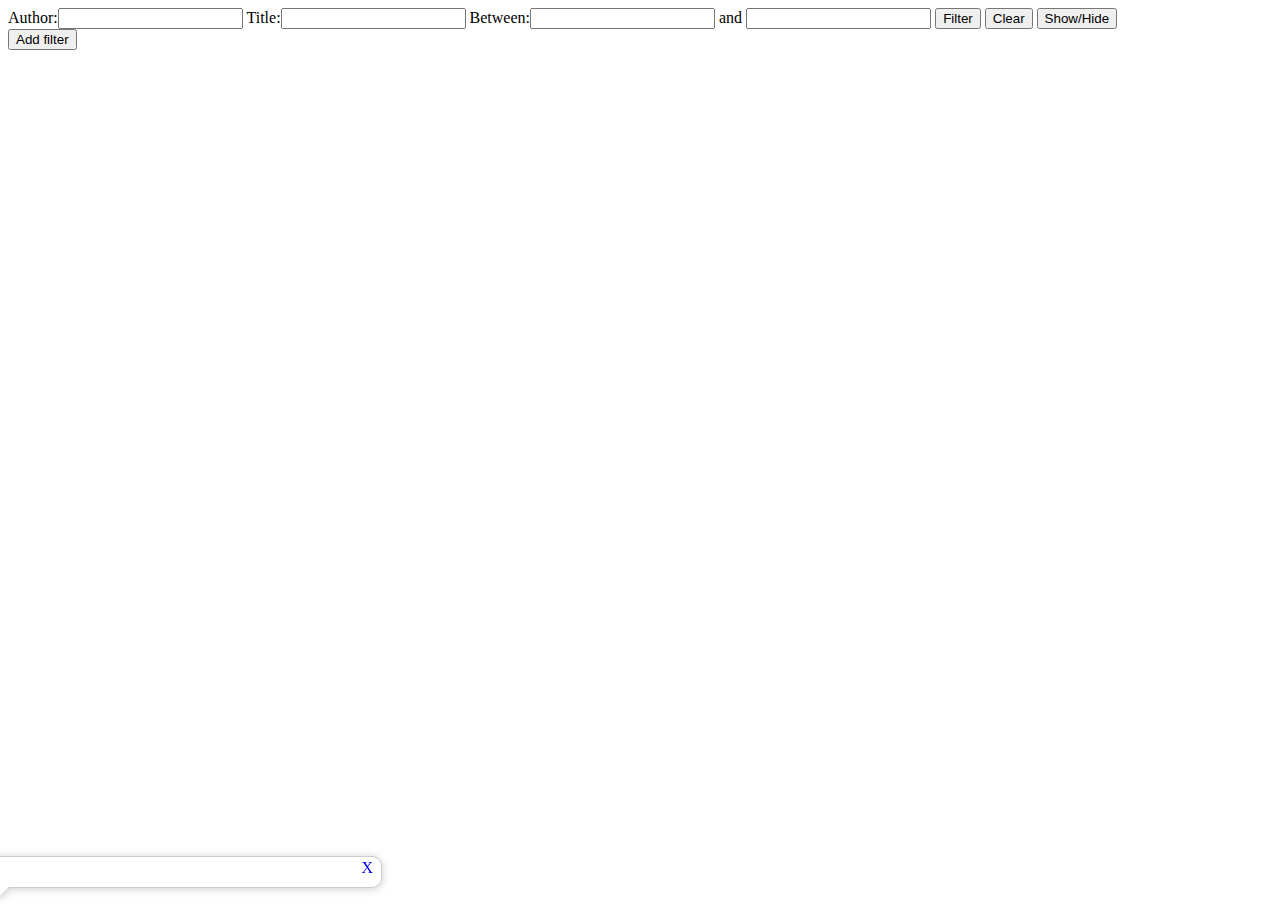
==== index.html @ 950135d9 "Superimposed layers (not fully functionnal)" ====
<!DOCTYPE html>
<html>
<head>
    <title>Voyant Map</title>
    <link rel="stylesheet" href="https://openlayers.org/en/v4.5.0/css/ol.css" type="text/css">
    <!-- The line below is only needed for old environments like Internet Explorer and Android 4.x -->
    <script
        src="https://cdn.polyfill.io/v2/polyfill.min.js?features=requestAnimationFrame,Element.prototype.classList,URL"></script>
    <script src="https://openlayers.org/en/v4.5.0/build/ol.js"></script>
    <script src="https://api.mapbox.com/mapbox.js/plugins/arc.js/v0.1.0/arc.js"></script>
    <style>
        .ol-popup {
            position: absolute;
            background-color: white;
            -webkit-filter: drop-shadow(0 1px 4px rgba(0,0,0,0.2));
            filter: drop-shadow(0 1px 4px rgba(0,0,0,0.2));
            padding: 15px;
            border-radius: 10px;
            border: 1px solid #cccccc;
            bottom: 12px;
            left: -50px;
            min-width: 400px;
        }
        .ol-popup:after, .ol-popup:before {
            top: 100%;
            border: solid transparent;
            content: " ";
            height: 0;
            width: 0;
            position: absolute;
            pointer-events: none;
        }
        .ol-popup:after {
            border-top-color: white;
            border-width: 10px;
            left: 48px;
            margin-left: -10px;
        }
        .ol-popup:before {
            border-top-color: #cccccc;
            border-width: 11px;
            left: 48px;
            margin-left: -11px;
        }
        .ol-popup-closer {
            text-decoration: none;
            position: absolute;
            top: 2px;
            right: 8px;
        }
        .ol-popup-closer:after {
            content: "X";
        }
    </style>
</head>
<body>
    <div id="map" class="map"></div>
    <div id="popup" class="ol-popup">
        <a href="#" id="popup-closer" class="ol-popup-closer"></a>
        <div id="popup-content"></div>
    </div>
    <div id="filters">
        Author:<input type="text" id="author0">
        Title:<input type="text" id="title0">
        Between:<input type="number" id="yearBegin0">
        and <input type="number" id="yearEnd0">
        <button id="filterButton">Filter</button>
        <button id="clearButton">Clear</button>
        <button id="showHideButton">Show/Hide</button>
    </div>
    <button id="addFilter">Add filter</button>
    <script>

        // vitesse de traçage de la ligne
        const pointsPerMs = 0.1;
        // Temps en ms entre le tracage des vecteur
        const delayBetweenVectors = 100;

        let filterCount = 1;

        const colors = [
            "rgba(255, 0, 0, 0.5)",
            "rgba(0, 255, 0, 0.5)",
            "rgba(255, 255, 0, 0.5)",
            "rgba(255, 0, 255, 0.5)",
            "rgba(0, 255, 255, 0.5)"
        ];
        /**
         * Elements that make up the popup.
         */
        const container = document.getElementById('popup');
        const content = document.getElementById('popup-content');
        const closer = document.getElementById('popup-closer');


        /**
         * Create an overlay to anchor the popup to the map.
         */
        const overlay = new ol.Overlay({
            element: container,
            autoPan: true,
            autoPanAnimation: {
                duration: 250
            }
        });

        /**
         * Add a click handler to hide the popup.
         * @return {boolean} Don't follow the href.
         */
        closer.onclick = () => {
            overlay.setPosition(undefined);
            closer.blur();
            return false;
        };

        const map = new ol.Map({
            layers: [
                /*
                // Belle carte réaliste, floue lorsque vue de trop près
                new ol.layer.Tile({
                    source: new ol.source.TileWMS({
                        url: 'https://ahocevar.com/geoserver/wms',
                        params: {
                            'LAYERS': 'ne:NE1_HR_LC_SR_W_DR',
                            'TILED': true
                        }
                    }),
                }),*/
                // Approche plus artistique, intéressante à tous les niveau de zoom
                new ol.layer.Tile({
                    preload: Infinity,
                    source: new ol.source.Stamen({
                        //cacheSize: 2048,
                        layer: 'watercolor',
                    })
                }),

                new ol.layer.Tile({
                    preload: Infinity,
                    source: new ol.source.Stamen({
                        //cacheize: 2048,
                        layer: 'toner-hybrid'
                    })
                }),
                /*
                // Carte National Geographic, inclu les labels
                new ol.layer.Tile({
                    preload: Infinity,
                    source: new ol.source.TileArcGISRest({
                        url: "https://services.arcgisonline.com/ArcGIS/rest/services/NatGeo_World_Map/MapServer"
                    }),
                })
                */
            ],
            target: 'map',
            loadTilesWhileInteracting: true,
            overlays: [overlay],
            view: new ol.View({
                center: [1500000, 6000000],
                zoom: 4
            })
        });

        /**
         * Add a click handler to the map to render the popup.
         */
        map.on('singleclick', (event) => {
            const pixel = event.pixel;
            // then for each feature at the mouse position ...
            let infos = "<ul>";
            const features = map.getFeaturesAtPixel(pixel);
            if(features) {
                let i = 0;
                while(features[i].get("selected")){
                    i++;
                }
                const feature = features[i];
                const featureInfos = feature.get("infos");
                featureInfos.forEach((info) => {
                    infos += `<li>${info.author}, <a href=${info.url} target='_blank'>${info.title}</a>, ${info.year}</li>`;
                });
                const header = feature.get("text");
                infos += "</ul>";
                const coordinate = event.coordinate;
                content.innerHTML = `<h3>${header}</h3>${infos}`;
                overlay.setPosition(coordinate);
            }
        });

        const travelStyleFunction = (feature) => {
            let color = "rgba(255, 0, 0, 0.5)";
            if (feature.get("selected")) {
                color = "rgb(0, 0, 255)";
            } else if (feature.get("color")) {
                color = feature.get("color");
            }
            const styles = [
                new ol.style.Style({
                stroke: new ol.style.Stroke({
                    color: color,
                    width: 1 + feature.get("occurences") * 0.5
                })
            })];
            const geometry = feature.getGeometry();
            const end = geometry.getLastCoordinate();
            const beforeEnd = geometry.getCoordinateAt(0.9);
            const dx = end[0] - beforeEnd[0];
            const dy = end[1] - beforeEnd[1];
            const rotation = Math.atan2(dy, dx);
            // arrows
            styles.push(new ol.style.Style({
                geometry: new ol.geom.Point(end),
                image: new ol.style.Icon({
                    src: 'https://openlayers.org/en/v4.6.4/examples/data/arrow.png',
                    anchor: [0.75, 0.5],
                    rotateWithView: true,
                    rotation: -rotation
                })
            }));
            return styles;
        };

        const vectorStyleFunction = (feature) => {
            const color = feature.get("color");
            return (new ol.style.Style({
                    stroke: new ol.style.Stroke({
                        color: color,
                        width: 1 + feature.get("occurences") * 0.5
                    })
                }));
        };

        let travelsSource;

        const addLater = (feature, timeout, layerId) => {
            window.setTimeout(() => {
                feature.set('start', new Date().getTime());
                const layers = map.getLayers();
                let i = 0;
                while(layers.item(i).get("id") !== "layer" + layerId) {
                    i++;
                }
                const layer = layers.item(i);
                const source = layer.getSource();
                source.addFeature(feature);
            }, timeout);
        };

        const animateFlights = (event, layerId) => {
            const vectorContext = event.vectorContext;
            const frameState = event.frameState;
            const layers = map.getLayers();
            let i = 0;
            while(layers.item(i).get("id") !== "layer" + layerId) {
                i++;
            }
            const layer = layers.item(i);
            const features = layer.getSource().getFeatures();
            features.forEach( (feature) => {
                if (!feature.get('finished')) {
                    // only draw the lines for which the animation has not finished yet
                    const coords = feature.getGeometry().getCoordinates();
                    const elapsedTime = frameState.time - feature.get('start');
                    const elapsedPoints = elapsedTime * pointsPerMs;

                    if (elapsedPoints >= coords.length) {
                        feature.set('finished', true);
                    }

                    const maxIndex = Math.min(elapsedPoints, coords.length);
                    const currentLine = new ol.geom.LineString(coords.slice(0, maxIndex));
                    vectorContext.setStyle(vectorStyleFunction(feature));
                    // directly draw the line with the vector context
                    vectorContext.drawGeometry(currentLine);
                }
            } );
            // tell OpenLayers to continue the animation
            map.render();
        };

        travelsSource = new ol.source.Vector({
            wrapX: false,
            loader: () => {
                const url = 'travels.json';
                fetch(url).then((response) => response.json()).then((json) => {
                    const travelsData = json.travels;
                    let i = 0;
                    travelsData.forEach((travel) => {
                        const from = travel.coordinates[0];
                        const to = travel.coordinates[1];
                        const infos = travel.infos;
                        const text = `${travel.description}(${infos.length})`;
                        // create an arc circle between the two locations
                        const arcGenerator = new arc.GreatCircle(
                            {x: from[1], y: from[0]},
                            {x: to[1], y: to[0]});

                        const arcLine = arcGenerator.Arc(100, {offset: 10});
                        if (arcLine.geometries.length === 1) {
                            const line = new ol.geom.LineString(arcLine.geometries[0].coords);
                            line.transform(ol.proj.get('EPSG:4326'), ol.proj.get('EPSG:3857'));

                            const feature = new ol.Feature({
                                geometry: line,
                                text: text,
                                finished: false,
                                occurences: infos.length,
                                infos: infos,
                            });

                            // add the feature with a delay so that the animation
                            // for all features does not start at the same time
                            addLater(feature, i * delayBetweenVectors, 0);
                            i++;
                        }
                    });
                    map.on('postcompose', (event) => animateFlights(event, 0));
                });
            },
        });

        const travelsLayer = new ol.layer.Vector({
            source: travelsSource,
            id: "layer0",
            style: (feature) => {
            // if the animation is still active for a feature, do not
            // render the feature with the layer style
            if (feature.get('finished')) {
                return travelStyleFunction(feature);
            } else {
                return null;
            }
            },
        });
        map.addLayer(travelsLayer);

        const collection = new ol.Collection();
        const selectedLayer = new ol.layer.Vector({
            map: map,
            source: new ol.source.Vector({
                features: collection,
                useSpatialIndex: false // optional, might improve performance
            }),
            selected: true,
            style: travelStyleFunction,
            updateWhileAnimating: true, // optional, for instant visual feedback
            updateWhileInteracting: true // optional, for instant visual feedback
        });

        // when the mouse moves over the map, we get an event that we can use
        // to create a new feature overlay from
        map.on('pointermove', (event) => {
            // first clear any existing features in the overlay
            selectedLayer.getSource().clear();
            const coordinate = event.coordinate;
            const pixel = event.pixel;
            // then for each feature at the mouse position ...
            const features = map.getFeaturesAtPixel(pixel);
            if(features) {
                let i = 0;
                while(features[i].get("selected")){
                    i++;
                }
                const feature = features[i];

                const baseTextStyle = {
                    font: '12px Calibri,sans-serif',
                    textAlign: 'center',
                    offsetY: -15,
                    fill: new ol.style.Fill({
                        color: [0,0,0,1]
                    }),
                    stroke: new ol.style.Stroke({
                        color: [255,255,255,0.5],
                        width: 4
                    })
                };
                baseTextStyle.text = feature.get("text");

                const textOverlayStyle = new ol.style.Style({
                    text: new ol.style.Text(baseTextStyle),
                    zIndex: 1
                });
                const selectedFeature = new ol.Feature({
                    geometry: feature.getGeometry(),
                    occurences: feature.get("occurences"),
                    selected: true,
                });
                selectedLayer.getSource().addFeature(selectedFeature);
                const geometry = feature.getGeometry();
                const point = geometry.getClosestPoint(coordinate);
                const textFeature = new ol.Feature({
                    geometry: new ol.geom.Point(point),
                    selected: true,
                });
                textFeature.setStyle(textOverlayStyle);
                selectedLayer.getSource().addFeature(textFeature);
            }
        });

        const filter = (filterId) => {
            const layers = map.getLayers();
            let i = 0;
            while(layers.item(i).get("id") !== "layer" + filterId) {
                i++;
            }
            const vectorLayer = layers.item(i);
            vectorLayer.getSource().clear();
            const newSource = new ol.source.Vector({
                wrapX: false,
                loader: () => {
                    const url = 'travels.json';
                    fetch(url).then((response) => response.json()).then((json) => {
                        const travelsData = json.travels;
                        let i = 0;
                        travelsData.forEach((travel) => {
                            const from = travel.coordinates[0];
                            const to = travel.coordinates[1];
                            const author = document.getElementById("author"+filterId).value;
                            const title = document.getElementById("title"+filterId).value;
                            const yearBegin = document.getElementById("yearBegin"+filterId).value;
                            const yearEnd = document.getElementById("yearEnd"+filterId).value;
                            let infos = travel.infos.filter((info) => info.author.includes(author));
                            infos = infos.filter((info) => info.title.includes(title));
                            infos = yearBegin == "" ? infos : infos.filter((info) => info.year >= yearBegin);
                            infos = yearEnd == "" ? infos : infos.filter((info) => info.year <= yearEnd);

                            if(infos.length !== 0){
                                const text = travel.description + "(" + infos.length + ")";
                                // create an arc circle between the two locations
                                const arcGenerator = new arc.GreatCircle(
                                    {x: from[1], y: from[0]},
                                    {x: to[1], y: to[0]});

                                const arcLine = arcGenerator.Arc(100, {offset: 10});
                                if (arcLine.geometries.length === 1) {
                                    const line = new ol.geom.LineString(arcLine.geometries[0].coords);
                                    line.transform(ol.proj.get('EPSG:4326'), ol.proj.get('EPSG:3857'));
                                    const color = colors[filterId];
                                    const feature = new ol.Feature({
                                        geometry: line,
                                        text: text,
                                        finished: false,
                                        occurences: infos.length,
                                        infos: infos,
                                        color: color,
                                    });
                                    // add the feature with a delay so that the animation
                                    // for all features does not start at the same time
                                    addLater(feature, i * delayBetweenVectors, filterId);
                                    i++
                                }
                            }
                        });
                        map.on('postcompose', (event) => animateFlights(event, filterId));
                    });
                },
            });
            vectorLayer.setSource(newSource);
        };

        const clearFilter = (filterId) => {
            document.getElementById("author"+filterId).value = "";
            document.getElementById("title"+filterId).value = "";
            document.getElementById("yearBegin"+filterId).value = "";
            document.getElementById("yearEnd"+filterId).value = "";
            filter(filterId);
        };

        const removeFilter = (filterId) => {
            console.log("removing layer " + filterId);
            const element = document.getElementById("filter" + filterId);
            element.parentNode.removeChild(element);
            const layers = map.getLayers();
            let i = 0;
            while(layers.item(i).get("id") !== "layer" + filterId) {
                i++;
            }
            const layerToRemove = layers.item(i);
            map.removeLayer(layerToRemove);
        };

        const toggleVisibility = (filterId) => {
            console.log("changing visibility layer " + filterId);
            const layers = map.getLayers();
            let i = 0;
            while(layers.item(i).get("id") !== "layer" + filterId) {
                i++;
            }
            const toggledLayer = layers.item(i);
            toggledLayer.setVisible(!toggledLayer.getVisible());
        };

        document.getElementById("filterButton").onclick = () => filter(0);

        document.getElementById("showHideButton").onclick = () => toggleVisibility(0);

        document.getElementById("clearButton").onclick = () => clearFilter(0);

        document.getElementById("addFilter").onclick = () => {
            console.log("creating layer " + filterCount);
            const collection = new ol.Collection();
            const filterLayer = new ol.layer.Vector({
                map: map,
                source: new ol.source.Vector({
                    features: collection,
                    useSpatialIndex: false // optional, might improve performance
                }),
                id: "layer" + filterCount,
                style: (feature) => {
                    // if the animation is still active for a feature, do not
                    // render the feature with the layer style
                    if (feature.get('finished')) {
                        return travelStyleFunction(feature);
                    } else {
                        return null;
                    }
                },
                updateWhileAnimating: true, // optional, for instant visual feedback
                updateWhileInteracting: true // optional, for instant visual feedback
            });
            map.addLayer(filterLayer);
            const para = document.createElement("div");
            para.id = "filter" + filterCount;
            para.innerHTML = `Author:<input type="text" id="author${filterCount}">
            Title:<input type="text" id="title${filterCount}">
            Between:<input type="number" id="yearBegin${filterCount}">
            and <input type="number" id="yearEnd${filterCount}">
            <button onclick="filter(${filterCount})">Filter</button>
            <button onclick="clearFilter(${filterCount})">Clear</button>
            <button onclick="toggleVisibility(${filterCount})">Show/Hide</button>
            <button onclick="removeFilter(${filterCount})">Remove</button>`;
            const element = document.getElementById("filters");
            element.appendChild(para);
            filterCount++;
        }
    </script>
</body>
</html>
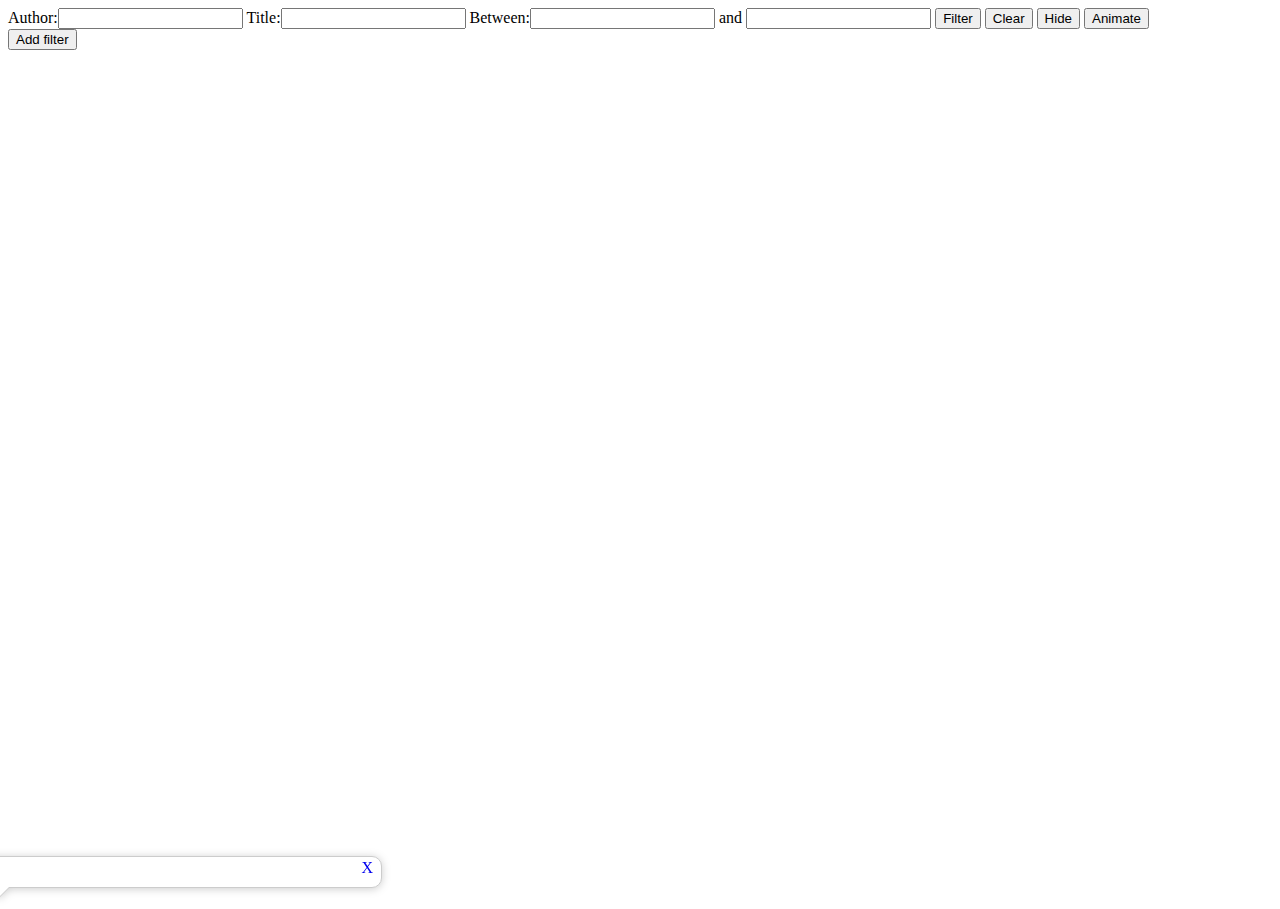
==== commit e76ed960: "Show / hide buttons" ====
--- a/index.html
+++ b/index.html
@@ -3,55 +3,12 @@
 <head>
     <title>Voyant Map</title>
     <link rel="stylesheet" href="https://openlayers.org/en/v4.5.0/css/ol.css" type="text/css">
+    <link rel="stylesheet" href="style.css" type="text/css">
     <!-- The line below is only needed for old environments like Internet Explorer and Android 4.x -->
     <script
         src="https://cdn.polyfill.io/v2/polyfill.min.js?features=requestAnimationFrame,Element.prototype.classList,URL"></script>
     <script src="https://openlayers.org/en/v4.5.0/build/ol.js"></script>
     <script src="https://api.mapbox.com/mapbox.js/plugins/arc.js/v0.1.0/arc.js"></script>
-    <style>
-        .ol-popup {
-            position: absolute;
-            background-color: white;
-            -webkit-filter: drop-shadow(0 1px 4px rgba(0,0,0,0.2));
-            filter: drop-shadow(0 1px 4px rgba(0,0,0,0.2));
-            padding: 15px;
-            border-radius: 10px;
-            border: 1px solid #cccccc;
-            bottom: 12px;
-            left: -50px;
-            min-width: 400px;
-        }
-        .ol-popup:after, .ol-popup:before {
-            top: 100%;
-            border: solid transparent;
-            content: " ";
-            height: 0;
-            width: 0;
-            position: absolute;
-            pointer-events: none;
-        }
-        .ol-popup:after {
-            border-top-color: white;
-            border-width: 10px;
-            left: 48px;
-            margin-left: -10px;
-        }
-        .ol-popup:before {
-            border-top-color: #cccccc;
-            border-width: 11px;
-            left: 48px;
-            margin-left: -11px;
-        }
-        .ol-popup-closer {
-            text-decoration: none;
-            position: absolute;
-            top: 2px;
-            right: 8px;
-        }
-        .ol-popup-closer:after {
-            content: "X";
-        }
-    </style>
 </head>
 <body>
     <div id="map" class="map"></div>
@@ -66,475 +23,10 @@
         and <input type="number" id="yearEnd0">
         <button id="filterButton">Filter</button>
         <button id="clearButton">Clear</button>
-        <button id="showHideButton">Show/Hide</button>
+        <button id="showHideButton0">Hide</button>
+        <button id="animate0">Animate</button>
     </div>
     <button id="addFilter">Add filter</button>
-    <script>
-
-        // vitesse de traçage de la ligne
-        const pointsPerMs = 0.1;
-        // Temps en ms entre le tracage des vecteur
-        const delayBetweenVectors = 100;
-
-        let filterCount = 1;
-
-        const colors = [
-            "rgba(255, 0, 0, 0.5)",
-            "rgba(0, 255, 0, 0.5)",
-            "rgba(255, 255, 0, 0.5)",
-            "rgba(255, 0, 255, 0.5)",
-            "rgba(0, 255, 255, 0.5)"
-        ];
-        /**
-         * Elements that make up the popup.
-         */
-        const container = document.getElementById('popup');
-        const content = document.getElementById('popup-content');
-        const closer = document.getElementById('popup-closer');
-
-
-        /**
-         * Create an overlay to anchor the popup to the map.
-         */
-        const overlay = new ol.Overlay({
-            element: container,
-            autoPan: true,
-            autoPanAnimation: {
-                duration: 250
-            }
-        });
-
-        /**
-         * Add a click handler to hide the popup.
-         * @return {boolean} Don't follow the href.
-         */
-        closer.onclick = () => {
-            overlay.setPosition(undefined);
-            closer.blur();
-            return false;
-        };
-
-        const map = new ol.Map({
-            layers: [
-                /*
-                // Belle carte réaliste, floue lorsque vue de trop près
-                new ol.layer.Tile({
-                    source: new ol.source.TileWMS({
-                        url: 'https://ahocevar.com/geoserver/wms',
-                        params: {
-                            'LAYERS': 'ne:NE1_HR_LC_SR_W_DR',
-                            'TILED': true
-                        }
-                    }),
-                }),*/
-                // Approche plus artistique, intéressante à tous les niveau de zoom
-                new ol.layer.Tile({
-                    preload: Infinity,
-                    source: new ol.source.Stamen({
-                        //cacheSize: 2048,
-                        layer: 'watercolor',
-                    })
-                }),
-
-                new ol.layer.Tile({
-                    preload: Infinity,
-                    source: new ol.source.Stamen({
-                        //cacheize: 2048,
-                        layer: 'toner-hybrid'
-                    })
-                }),
-                /*
-                // Carte National Geographic, inclu les labels
-                new ol.layer.Tile({
-                    preload: Infinity,
-                    source: new ol.source.TileArcGISRest({
-                        url: "https://services.arcgisonline.com/ArcGIS/rest/services/NatGeo_World_Map/MapServer"
-                    }),
-                })
-                */
-            ],
-            target: 'map',
-            loadTilesWhileInteracting: true,
-            overlays: [overlay],
-            view: new ol.View({
-                center: [1500000, 6000000],
-                zoom: 4
-            })
-        });
-
-        /**
-         * Add a click handler to the map to render the popup.
-         */
-        map.on('singleclick', (event) => {
-            const pixel = event.pixel;
-            // then for each feature at the mouse position ...
-            let infos = "<ul>";
-            const features = map.getFeaturesAtPixel(pixel);
-            if(features) {
-                let i = 0;
-                while(features[i].get("selected")){
-                    i++;
-                }
-                const feature = features[i];
-                const featureInfos = feature.get("infos");
-                featureInfos.forEach((info) => {
-                    infos += `<li>${info.author}, <a href=${info.url} target='_blank'>${info.title}</a>, ${info.year}</li>`;
-                });
-                const header = feature.get("text");
-                infos += "</ul>";
-                const coordinate = event.coordinate;
-                content.innerHTML = `<h3>${header}</h3>${infos}`;
-                overlay.setPosition(coordinate);
-            }
-        });
-
-        const travelStyleFunction = (feature) => {
-            let color = "rgba(255, 0, 0, 0.5)";
-            if (feature.get("selected")) {
-                color = "rgb(0, 0, 255)";
-            } else if (feature.get("color")) {
-                color = feature.get("color");
-            }
-            const styles = [
-                new ol.style.Style({
-                stroke: new ol.style.Stroke({
-                    color: color,
-                    width: 1 + feature.get("occurences") * 0.5
-                })
-            })];
-            const geometry = feature.getGeometry();
-            const end = geometry.getLastCoordinate();
-            const beforeEnd = geometry.getCoordinateAt(0.9);
-            const dx = end[0] - beforeEnd[0];
-            const dy = end[1] - beforeEnd[1];
-            const rotation = Math.atan2(dy, dx);
-            // arrows
-            styles.push(new ol.style.Style({
-                geometry: new ol.geom.Point(end),
-                image: new ol.style.Icon({
-                    src: 'https://openlayers.org/en/v4.6.4/examples/data/arrow.png',
-                    anchor: [0.75, 0.5],
-                    rotateWithView: true,
-                    rotation: -rotation
-                })
-            }));
-            return styles;
-        };
-
-        const vectorStyleFunction = (feature) => {
-            const color = feature.get("color");
-            return (new ol.style.Style({
-                    stroke: new ol.style.Stroke({
-                        color: color,
-                        width: 1 + feature.get("occurences") * 0.5
-                    })
-                }));
-        };
-
-        let travelsSource;
-
-        const addLater = (feature, timeout, layerId) => {
-            window.setTimeout(() => {
-                feature.set('start', new Date().getTime());
-                const layers = map.getLayers();
-                let i = 0;
-                while(layers.item(i).get("id") !== "layer" + layerId) {
-                    i++;
-                }
-                const layer = layers.item(i);
-                const source = layer.getSource();
-                source.addFeature(feature);
-            }, timeout);
-        };
-
-        const animateFlights = (event, layerId) => {
-            const vectorContext = event.vectorContext;
-            const frameState = event.frameState;
-            const layers = map.getLayers();
-            let i = 0;
-            while(layers.item(i).get("id") !== "layer" + layerId) {
-                i++;
-            }
-            const layer = layers.item(i);
-            const features = layer.getSource().getFeatures();
-            features.forEach( (feature) => {
-                if (!feature.get('finished')) {
-                    // only draw the lines for which the animation has not finished yet
-                    const coords = feature.getGeometry().getCoordinates();
-                    const elapsedTime = frameState.time - feature.get('start');
-                    const elapsedPoints = elapsedTime * pointsPerMs;
-
-                    if (elapsedPoints >= coords.length) {
-                        feature.set('finished', true);
-                    }
-
-                    const maxIndex = Math.min(elapsedPoints, coords.length);
-                    const currentLine = new ol.geom.LineString(coords.slice(0, maxIndex));
-                    vectorContext.setStyle(vectorStyleFunction(feature));
-                    // directly draw the line with the vector context
-                    vectorContext.drawGeometry(currentLine);
-                }
-            } );
-            // tell OpenLayers to continue the animation
-            map.render();
-        };
-
-        travelsSource = new ol.source.Vector({
-            wrapX: false,
-            loader: () => {
-                const url = 'travels.json';
-                fetch(url).then((response) => response.json()).then((json) => {
-                    const travelsData = json.travels;
-                    let i = 0;
-                    travelsData.forEach((travel) => {
-                        const from = travel.coordinates[0];
-                        const to = travel.coordinates[1];
-                        const infos = travel.infos;
-                        const text = `${travel.description}(${infos.length})`;
-                        // create an arc circle between the two locations
-                        const arcGenerator = new arc.GreatCircle(
-                            {x: from[1], y: from[0]},
-                            {x: to[1], y: to[0]});
-
-                        const arcLine = arcGenerator.Arc(100, {offset: 10});
-                        if (arcLine.geometries.length === 1) {
-                            const line = new ol.geom.LineString(arcLine.geometries[0].coords);
-                            line.transform(ol.proj.get('EPSG:4326'), ol.proj.get('EPSG:3857'));
-
-                            const feature = new ol.Feature({
-                                geometry: line,
-                                text: text,
-                                finished: false,
-                                occurences: infos.length,
-                                infos: infos,
-                            });
-
-                            // add the feature with a delay so that the animation
-                            // for all features does not start at the same time
-                            addLater(feature, i * delayBetweenVectors, 0);
-                            i++;
-                        }
-                    });
-                    map.on('postcompose', (event) => animateFlights(event, 0));
-                });
-            },
-        });
-
-        const travelsLayer = new ol.layer.Vector({
-            source: travelsSource,
-            id: "layer0",
-            style: (feature) => {
-            // if the animation is still active for a feature, do not
-            // render the feature with the layer style
-            if (feature.get('finished')) {
-                return travelStyleFunction(feature);
-            } else {
-                return null;
-            }
-            },
-        });
-        map.addLayer(travelsLayer);
-
-        const collection = new ol.Collection();
-        const selectedLayer = new ol.layer.Vector({
-            map: map,
-            source: new ol.source.Vector({
-                features: collection,
-                useSpatialIndex: false // optional, might improve performance
-            }),
-            selected: true,
-            style: travelStyleFunction,
-            updateWhileAnimating: true, // optional, for instant visual feedback
-            updateWhileInteracting: true // optional, for instant visual feedback
-        });
-
-        // when the mouse moves over the map, we get an event that we can use
-        // to create a new feature overlay from
-        map.on('pointermove', (event) => {
-            // first clear any existing features in the overlay
-            selectedLayer.getSource().clear();
-            const coordinate = event.coordinate;
-            const pixel = event.pixel;
-            // then for each feature at the mouse position ...
-            const features = map.getFeaturesAtPixel(pixel);
-            if(features) {
-                let i = 0;
-                while(features[i].get("selected")){
-                    i++;
-                }
-                const feature = features[i];
-
-                const baseTextStyle = {
-                    font: '12px Calibri,sans-serif',
-                    textAlign: 'center',
-                    offsetY: -15,
-                    fill: new ol.style.Fill({
-                        color: [0,0,0,1]
-                    }),
-                    stroke: new ol.style.Stroke({
-                        color: [255,255,255,0.5],
-                        width: 4
-                    })
-                };
-                baseTextStyle.text = feature.get("text");
-
-                const textOverlayStyle = new ol.style.Style({
-                    text: new ol.style.Text(baseTextStyle),
-                    zIndex: 1
-                });
-                const selectedFeature = new ol.Feature({
-                    geometry: feature.getGeometry(),
-                    occurences: feature.get("occurences"),
-                    selected: true,
-                });
-                selectedLayer.getSource().addFeature(selectedFeature);
-                const geometry = feature.getGeometry();
-                const point = geometry.getClosestPoint(coordinate);
-                const textFeature = new ol.Feature({
-                    geometry: new ol.geom.Point(point),
-                    selected: true,
-                });
-                textFeature.setStyle(textOverlayStyle);
-                selectedLayer.getSource().addFeature(textFeature);
-            }
-        });
-
-        const filter = (filterId) => {
-            const layers = map.getLayers();
-            let i = 0;
-            while(layers.item(i).get("id") !== "layer" + filterId) {
-                i++;
-            }
-            const vectorLayer = layers.item(i);
-            vectorLayer.getSource().clear();
-            const newSource = new ol.source.Vector({
-                wrapX: false,
-                loader: () => {
-                    const url = 'travels.json';
-                    fetch(url).then((response) => response.json()).then((json) => {
-                        const travelsData = json.travels;
-                        let i = 0;
-                        travelsData.forEach((travel) => {
-                            const from = travel.coordinates[0];
-                            const to = travel.coordinates[1];
-                            const author = document.getElementById("author"+filterId).value;
-                            const title = document.getElementById("title"+filterId).value;
-                            const yearBegin = document.getElementById("yearBegin"+filterId).value;
-                            const yearEnd = document.getElementById("yearEnd"+filterId).value;
-                            let infos = travel.infos.filter((info) => info.author.includes(author));
-                            infos = infos.filter((info) => info.title.includes(title));
-                            infos = yearBegin == "" ? infos : infos.filter((info) => info.year >= yearBegin);
-                            infos = yearEnd == "" ? infos : infos.filter((info) => info.year <= yearEnd);
-
-                            if(infos.length !== 0){
-                                const text = travel.description + "(" + infos.length + ")";
-                                // create an arc circle between the two locations
-                                const arcGenerator = new arc.GreatCircle(
-                                    {x: from[1], y: from[0]},
-                                    {x: to[1], y: to[0]});
-
-                                const arcLine = arcGenerator.Arc(100, {offset: 10});
-                                if (arcLine.geometries.length === 1) {
-                                    const line = new ol.geom.LineString(arcLine.geometries[0].coords);
-                                    line.transform(ol.proj.get('EPSG:4326'), ol.proj.get('EPSG:3857'));
-                                    const color = colors[filterId];
-                                    const feature = new ol.Feature({
-                                        geometry: line,
-                                        text: text,
-                                        finished: false,
-                                        occurences: infos.length,
-                                        infos: infos,
-                                        color: color,
-                                    });
-                                    // add the feature with a delay so that the animation
-                                    // for all features does not start at the same time
-                                    addLater(feature, i * delayBetweenVectors, filterId);
-                                    i++
-                                }
-                            }
-                        });
-                        map.on('postcompose', (event) => animateFlights(event, filterId));
-                    });
-                },
-            });
-            vectorLayer.setSource(newSource);
-        };
-
-        const clearFilter = (filterId) => {
-            document.getElementById("author"+filterId).value = "";
-            document.getElementById("title"+filterId).value = "";
-            document.getElementById("yearBegin"+filterId).value = "";
-            document.getElementById("yearEnd"+filterId).value = "";
-            filter(filterId);
-        };
-
-        const removeFilter = (filterId) => {
-            console.log("removing layer " + filterId);
-            const element = document.getElementById("filter" + filterId);
-            element.parentNode.removeChild(element);
-            const layers = map.getLayers();
-            let i = 0;
-            while(layers.item(i).get("id") !== "layer" + filterId) {
-                i++;
-            }
-            const layerToRemove = layers.item(i);
-            map.removeLayer(layerToRemove);
-        };
-
-        const toggleVisibility = (filterId) => {
-            console.log("changing visibility layer " + filterId);
-            const layers = map.getLayers();
-            let i = 0;
-            while(layers.item(i).get("id") !== "layer" + filterId) {
-                i++;
-            }
-            const toggledLayer = layers.item(i);
-            toggledLayer.setVisible(!toggledLayer.getVisible());
-        };
-
-        document.getElementById("filterButton").onclick = () => filter(0);
-
-        document.getElementById("showHideButton").onclick = () => toggleVisibility(0);
-
-        document.getElementById("clearButton").onclick = () => clearFilter(0);
-
-        document.getElementById("addFilter").onclick = () => {
-            console.log("creating layer " + filterCount);
-            const collection = new ol.Collection();
-            const filterLayer = new ol.layer.Vector({
-                map: map,
-                source: new ol.source.Vector({
-                    features: collection,
-                    useSpatialIndex: false // optional, might improve performance
-                }),
-                id: "layer" + filterCount,
-                style: (feature) => {
-                    // if the animation is still active for a feature, do not
-                    // render the feature with the layer style
-                    if (feature.get('finished')) {
-                        return travelStyleFunction(feature);
-                    } else {
-                        return null;
-                    }
-                },
-                updateWhileAnimating: true, // optional, for instant visual feedback
-                updateWhileInteracting: true // optional, for instant visual feedback
-            });
-            map.addLayer(filterLayer);
-            const para = document.createElement("div");
-            para.id = "filter" + filterCount;
-            para.innerHTML = `Author:<input type="text" id="author${filterCount}">
-            Title:<input type="text" id="title${filterCount}">
-            Between:<input type="number" id="yearBegin${filterCount}">
-            and <input type="number" id="yearEnd${filterCount}">
-            <button onclick="filter(${filterCount})">Filter</button>
-            <button onclick="clearFilter(${filterCount})">Clear</button>
-            <button onclick="toggleVisibility(${filterCount})">Show/Hide</button>
-            <button onclick="removeFilter(${filterCount})">Remove</button>`;
-            const element = document.getElementById("filters");
-            element.appendChild(para);
-            filterCount++;
-        }
-    </script>
+    <script src="voyantMap.js"></script>
 </body>
 </html>
--- a/style.css
+++ b/style.css
@@ -0,0 +1,42 @@
+.ol-popup {
+    position: absolute;
+    background-color: white;
+    -webkit-filter: drop-shadow(0 1px 4px rgba(0,0,0,0.2));
+    filter: drop-shadow(0 1px 4px rgba(0,0,0,0.2));
+    padding: 15px;
+    border-radius: 10px;
+    border: 1px solid #cccccc;
+    bottom: 12px;
+    left: -50px;
+    min-width: 400px;
+}
+.ol-popup:after, .ol-popup:before {
+    top: 100%;
+    border: solid transparent;
+    content: " ";
+    height: 0;
+    width: 0;
+    position: absolute;
+    pointer-events: none;
+}
+.ol-popup:after {
+    border-top-color: white;
+    border-width: 10px;
+    left: 48px;
+    margin-left: -10px;
+}
+.ol-popup:before {
+    border-top-color: #cccccc;
+    border-width: 11px;
+    left: 48px;
+    margin-left: -11px;
+}
+.ol-popup-closer {
+    text-decoration: none;
+    position: absolute;
+    top: 2px;
+    right: 8px;
+}
+.ol-popup-closer:after {
+    content: "X";
+}
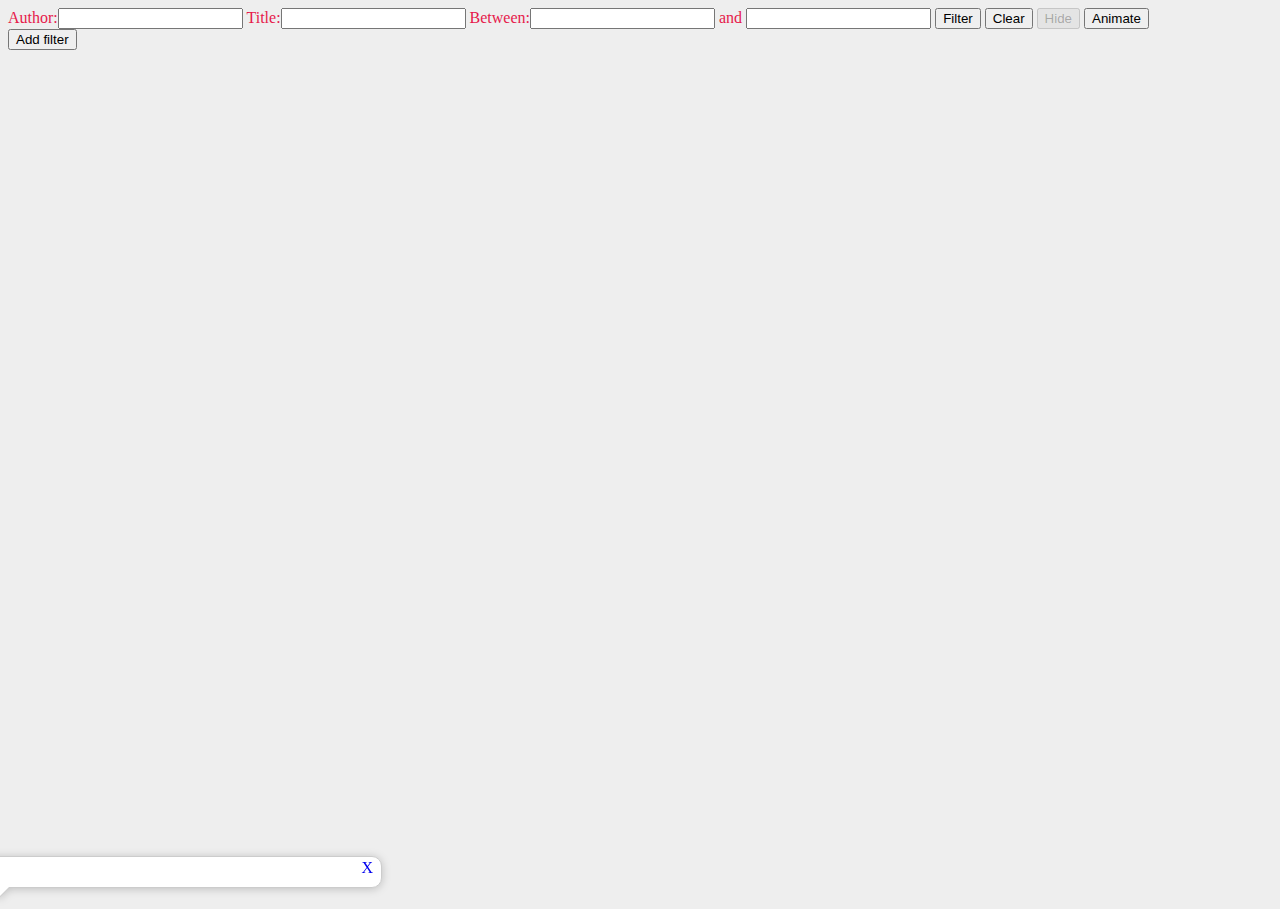
==== commit 352407c7: "Comments, style and some refactoring" ====
--- a/index.html
+++ b/index.html
@@ -17,14 +17,16 @@
         <div id="popup-content"></div>
     </div>
     <div id="filters">
-        Author:<input type="text" id="author0">
-        Title:<input type="text" id="title0">
-        Between:<input type="number" id="yearBegin0">
-        and <input type="number" id="yearEnd0">
-        <button id="filterButton">Filter</button>
-        <button id="clearButton">Clear</button>
-        <button id="showHideButton0">Hide</button>
-        <button id="animate0">Animate</button>
+        <div style="color:rgb(230, 25, 75);">
+            Author:<input type="text" id="author0">
+            Title:<input type="text" id="title0">
+            Between:<input type="number" id="yearBegin0">
+            and <input type="number" id="yearEnd0">
+            <button id="filterButton0">Filter</button>
+            <button id="clearButton0">Clear</button>
+            <button id="showHideButton0" disabled>Hide</button>
+            <button id="animateButton0">Animate</button>
+        </div>
     </div>
     <button id="addFilter">Add filter</button>
     <script src="voyantMap.js"></script>
--- a/style.css
+++ b/style.css
@@ -40,3 +40,6 @@
 .ol-popup-closer:after {
     content: "X";
 }
+
+body{background-color: #eeeeee
+}
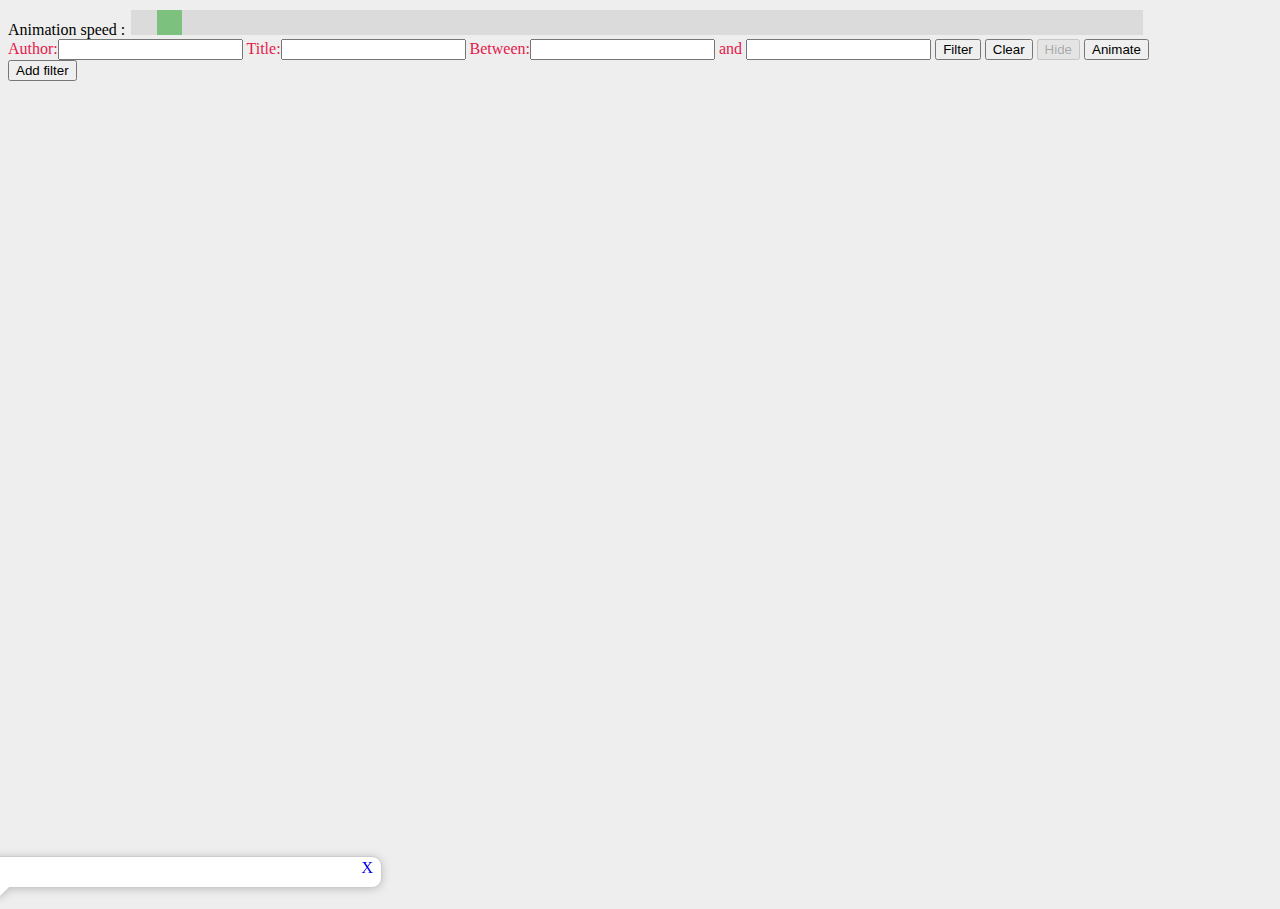
==== commit 74fe59ae: "Make animation sequential and add slider to change speed" ====
--- a/index.html
+++ b/index.html
@@ -16,6 +16,9 @@
         <a href="#" id="popup-closer" class="ol-popup-closer"></a>
         <div id="popup-content"></div>
     </div>
+    <div class="slidecontainer">
+        Animation speed : <input type="range" min="1" max="40" value="2" class="slider" id="myRange">
+    </div>
     <div id="filters">
         <div style="color:rgb(230, 25, 75);">
             Author:<input type="text" id="author0">
--- a/style.css
+++ b/style.css
@@ -1,3 +1,6 @@
+body{background-color: #eeeeee
+}
+
 .ol-popup {
     position: absolute;
     background-color: white;
@@ -41,5 +44,37 @@
     content: "X";
 }
 
-body{background-color: #eeeeee
+.slidecontainer {
+    width: 100%;
 }
+
+.slider {
+    -webkit-appearance: none;
+    width: 80%;
+    height: 25px;
+    background: #d3d3d3;
+    outline: none;
+    opacity: 0.7;
+    -webkit-transition: .2s;
+    transition: opacity .2s;
+}
+
+.slider:hover {
+    opacity: 1;
+}
+
+.slider::-webkit-slider-thumb {
+    -webkit-appearance: none;
+    appearance: none;
+    width: 25px;
+    height: 25px;
+    background: #4CAF50;
+    cursor: pointer;
+}
+
+.slider::-moz-range-thumb {
+    width: 25px;
+    height: 25px;
+    background: #4CAF50;
+    cursor: pointer;
+}
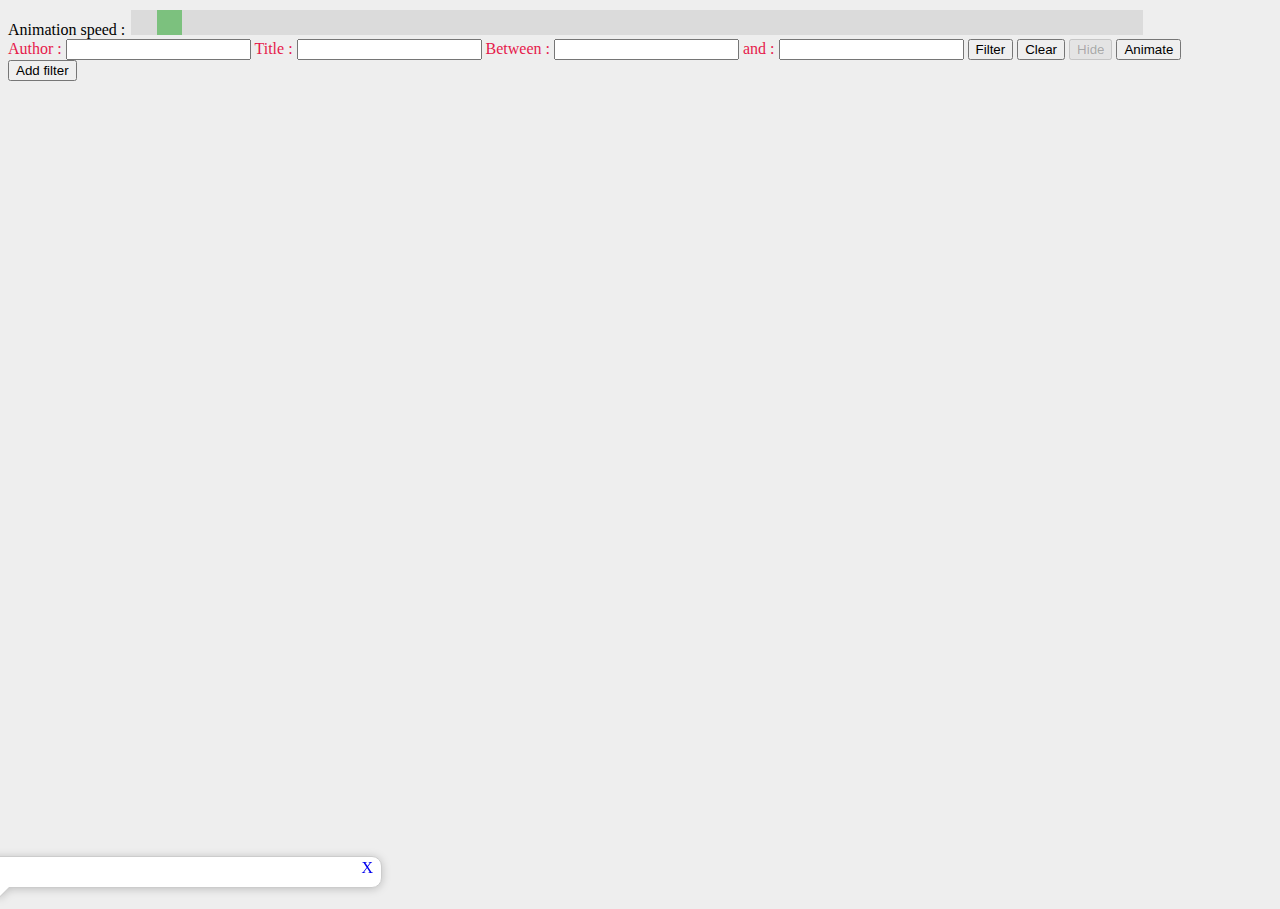
==== commit e8898343: "Define lables for inputs" ====
--- a/index.html
+++ b/index.html
@@ -17,14 +17,19 @@
         <div id="popup-content"></div>
     </div>
     <div class="slidecontainer">
-        Animation speed : <input type="range" min="1" max="40" value="2" class="slider" id="myRange">
+        <label for="animationSpeed">Animation speed :</label>
+        <input type="range" min="1" max="40" value="2" class="slider" id="animationSpeed">
     </div>
     <div id="filters">
         <div style="color:rgb(230, 25, 75);">
-            Author:<input type="text" id="author0">
-            Title:<input type="text" id="title0">
-            Between:<input type="number" id="yearBegin0">
-            and <input type="number" id="yearEnd0">
+            <label for="author0">Author :</label>
+            <input type="text" id="author0">
+            <label for="title0">Title :</label>
+            <input type="text" id="title0">
+            <label for="yearBegin0">Between :</label>
+            <input type="number" id="yearBegin0">
+            <label for="yearEnd0">and :</label>
+            <input type="number" id="yearEnd0">
             <button id="filterButton0">Filter</button>
             <button id="clearButton0">Clear</button>
             <button id="showHideButton0" disabled>Hide</button>
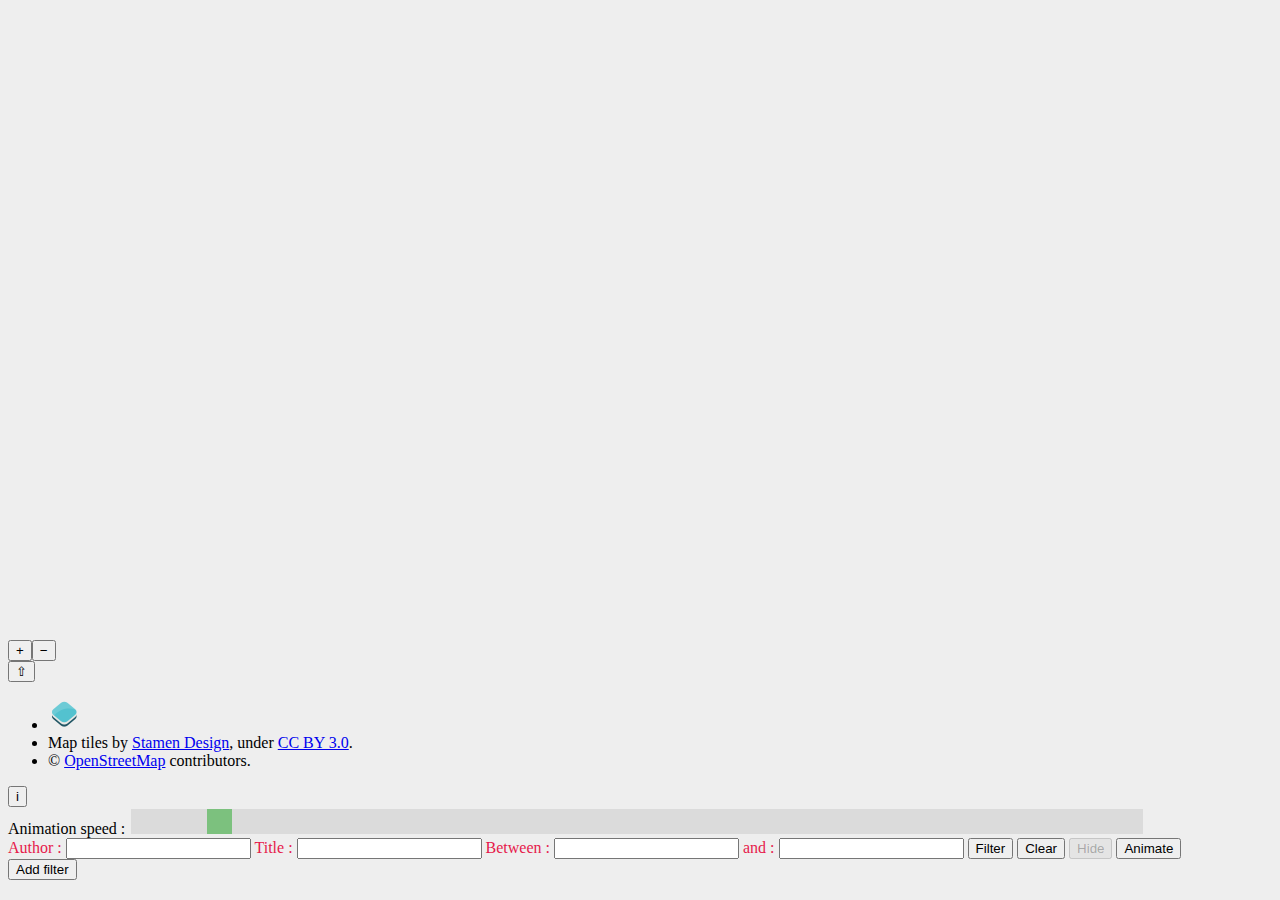
==== commit 14e6cf17: "Store librairies locally" ====
--- a/index.html
+++ b/index.html
@@ -7,8 +7,8 @@
     <!-- The line below is only needed for old environments like Internet Explorer and Android 4.x -->
     <script
         src="https://cdn.polyfill.io/v2/polyfill.min.js?features=requestAnimationFrame,Element.prototype.classList,URL"></script>
-    <script src="https://openlayers.org/en/v4.5.0/build/ol.js"></script>
-    <script src="https://api.mapbox.com/mapbox.js/plugins/arc.js/v0.1.0/arc.js"></script>
+    <script src="lib/ol.js"></script>
+    <script src="lib/arc.js"></script>
 </head>
 <body>
     <div id="map" class="map"></div>
